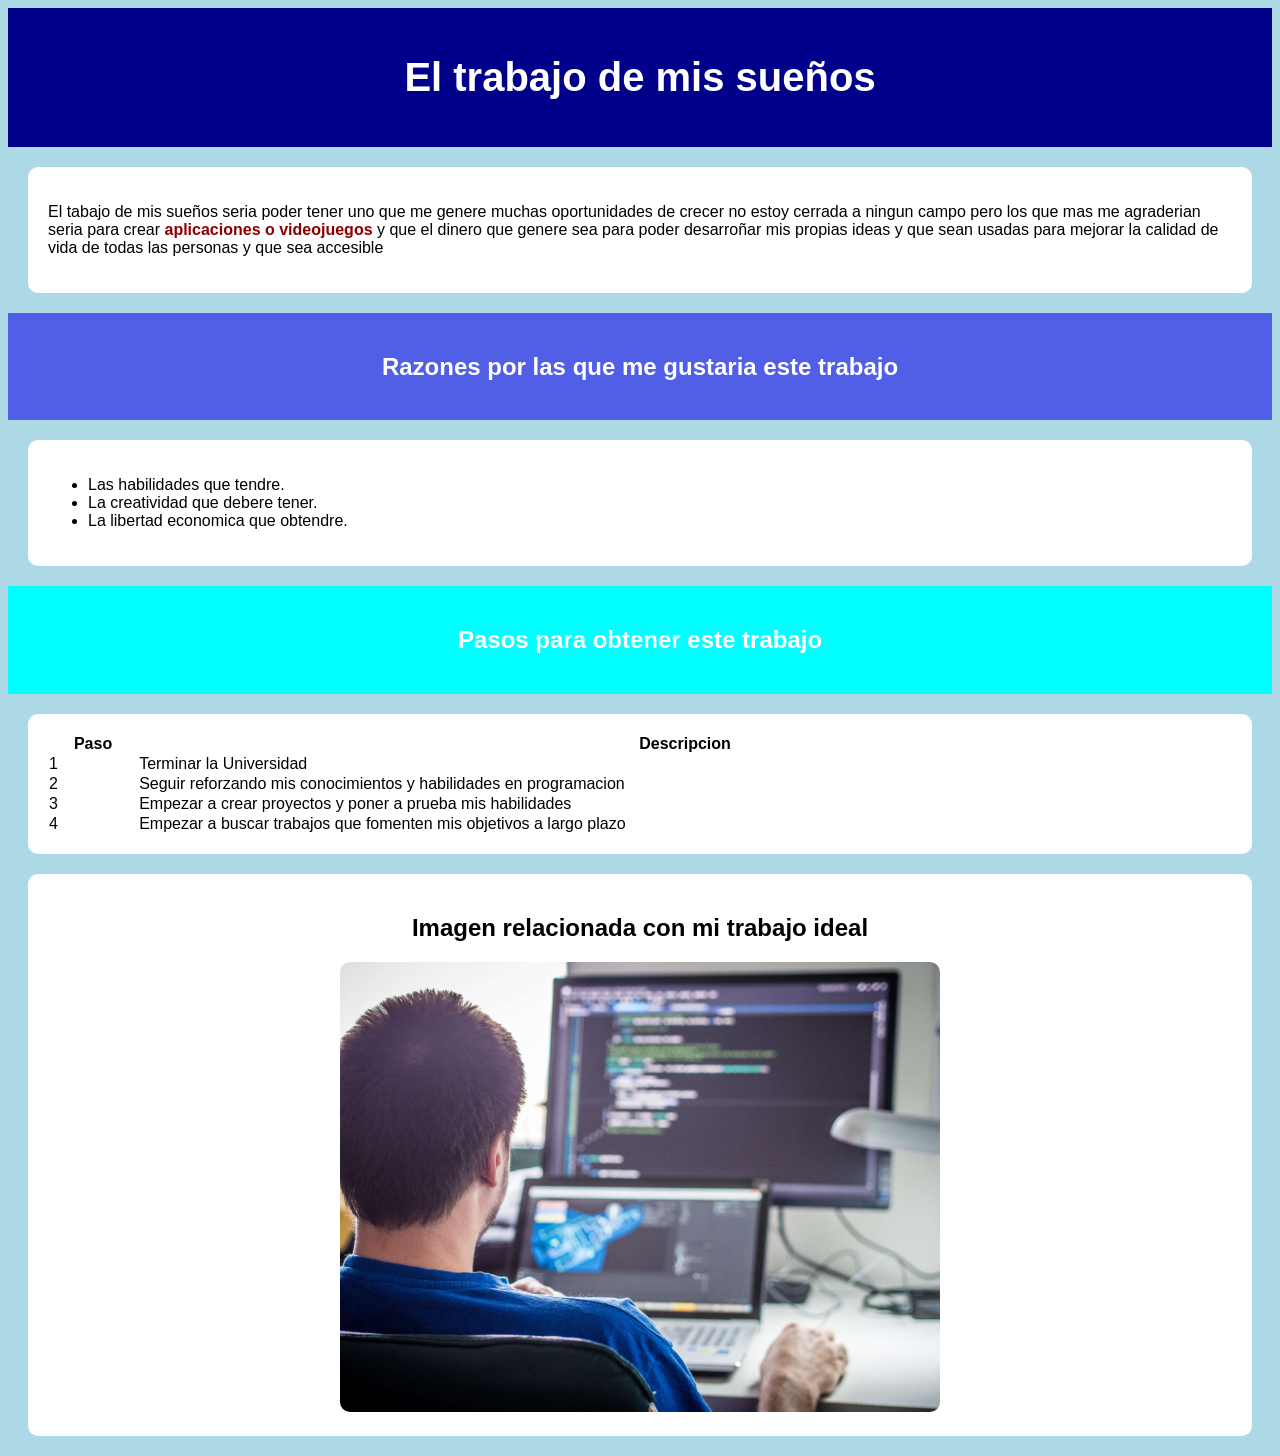
==== index.html @ 48fc0668 "Add files via upload" ====
<!DOCTYPE html>
<html lang="es">

<head>
    <meta charset="UTF-8">
    <title>El trabajo de mis sueños</title>
    <link rel="stylesheet" href="estilos.css">
</head>

<body>
   
   <div class="titulo">
        <h1 id="titulo-principal">
            El trabajo de mis sueños
        </h1>
   </div>

   <div class="parrafo">
        <p>
        El tabajo de mis sueños seria poder tener uno que me genere muchas oportunidades de crecer  
         no estoy cerrada a ningun campo pero los que mas me agraderian seria para crear 
         <span class="resaltado">
         aplicaciones o videojuegos
         </span>
        y que el dinero que genere sea para poder desarroñar mis propias ideas y que sean usadas para mejorar la calidad de vida de todas las personas y 
        que sea accesible
        </p>
   </div>

   <div class="razones">
        <h2>Razones por las que me gustaria este trabajo</h2>
    </div>
    <div class="lista">
        <ul>
            <li>Las habilidades que tendre.</li>
            <li>La creatividad que debere tener.</li>
            <li>La libertad economica que obtendre.</li>
        </ul>
    </div>
    <div class="tabla">
        <h2> Pasos para obtener este trabajo</h2>
    </div>
    <div class="pasos">
        <table>
            
            <tr>
                <th>Paso</th>
                <th>Descripcion</th>
            </tr>
            <tr>
                <td>1</td>
                <td>Terminar la Universidad</td>
            </tr>
            <tr>
                <td>2</td>
                <td>Seguir reforzando mis conocimientos y habilidades en programacion</td>  
            </tr>
            <tr>
                <td>3</td>
                <td>Empezar a crear proyectos y poner a prueba mis habilidades</td>
            </tr>
            <tr>
                <td>4</td>
                <td>Empezar a buscar trabajos que fomenten mis objetivos a largo plazo </td>
            </tr>
            
        </table>
    </div>
    <div class="imagen">
        <h2>Imagen relacionada con mi trabajo ideal</h2>
        <img src="programacion.jpg" alt="Desarrollo de software">
    </div>
</body>

</html>
---- estilos.css ----
body{
    background-color: lightblue;
    font-family: Arial;
}
.titulo{
    background-color: darkblue;
    color: white;
    text-align: center;
    padding: 20px;
}
.parrafo{
    background-color: white;
    margin: 20px;
    padding: 20px;
    border-radius: 10px;

}
.razones{
    background-color: rgba(42, 42, 231, 0.699);
    color: white;
    text-align: center;
    padding: 20px;
}
.lista{
    background-color: white;
    margin: 20px;
    padding: 20px;
    border-radius: 10px;
}
#titulo-principal{
    font-size: 40px;
}
.resaltado{
    color: darkred;
    font-weight: bold;
}
.tabla{
    background-color: aqua;
    color: white;
    text-align: center;
    padding: 20px;
}
.pasos{
    background-color: white;
    margin: 20px;
    padding: 20px;
    border-radius: 10px;
}
table{
    width: 100%;
    border-collapse: collapse;
}
.imagen{
    background-color: white;
    margin: 20px;
    padding: 20px;
    text-align: center;
    border-radius: 10px;
}
img{
    width: 600px;
    height: 450px;
    border-radius: 10px;
}
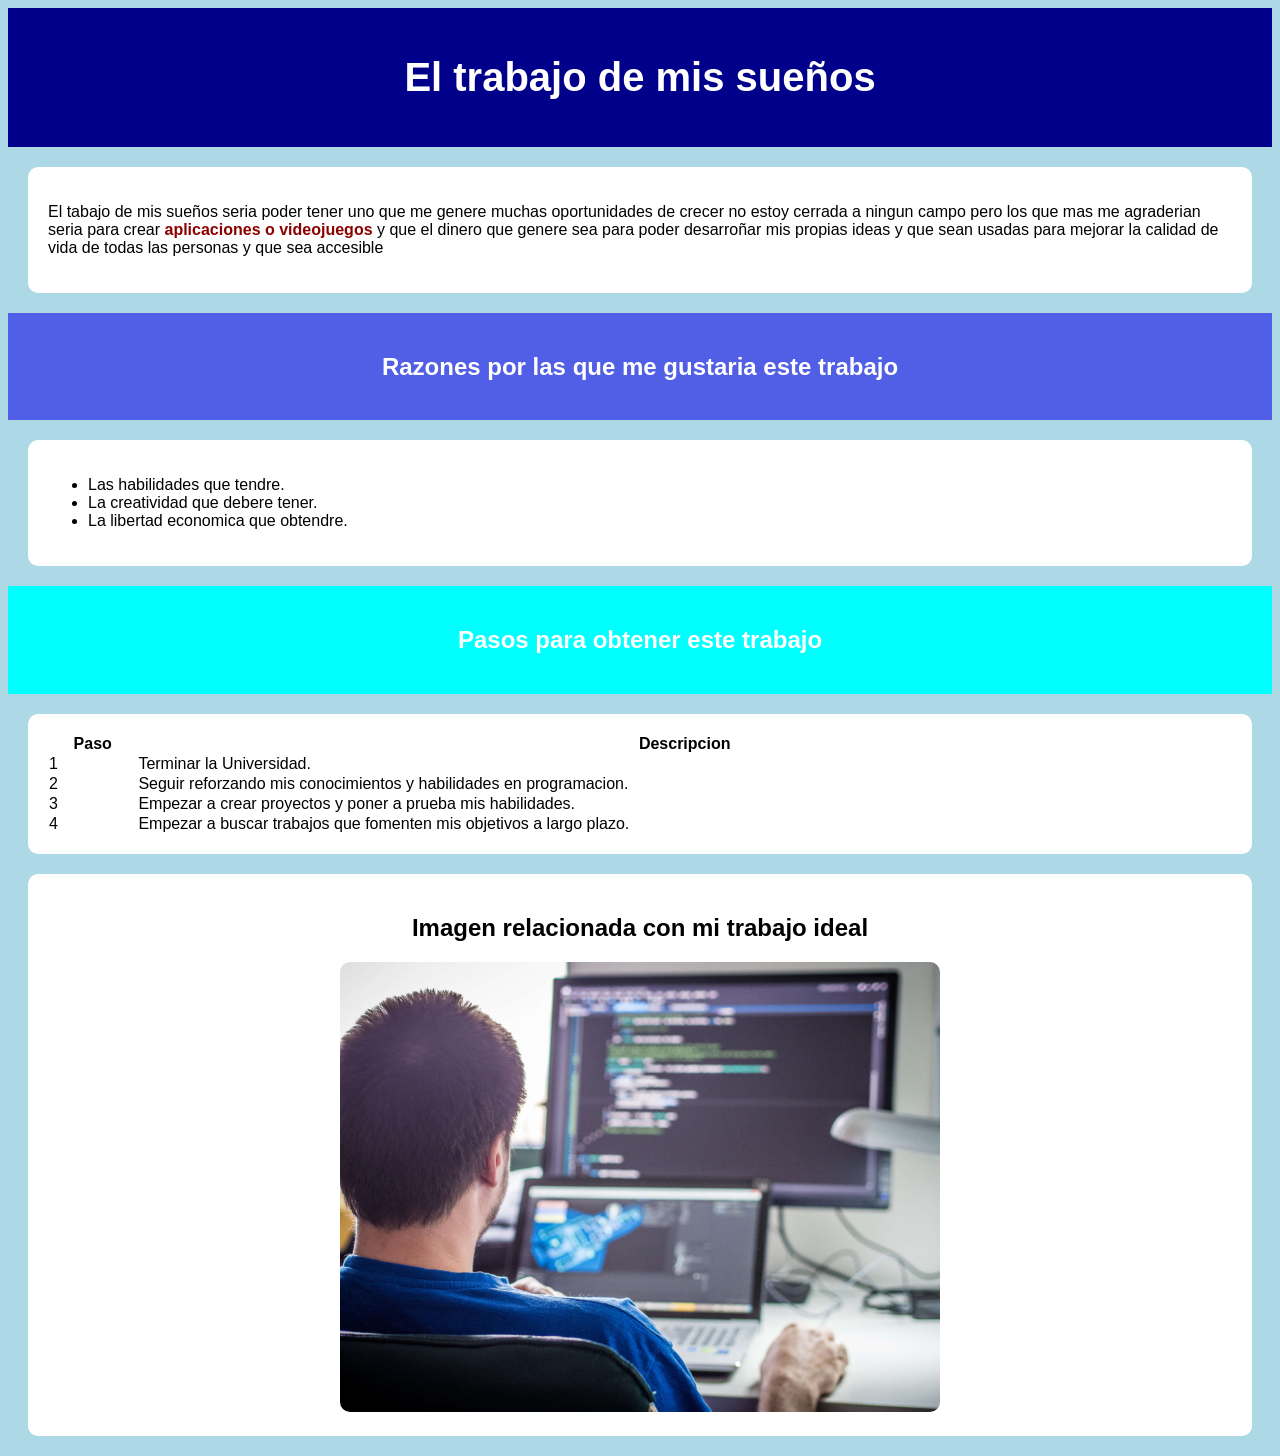
==== commit 54c048e4: "Update index.html" ====
--- a/index.html
+++ b/index.html
@@ -49,19 +49,19 @@
             </tr>
             <tr>
                 <td>1</td>
-                <td>Terminar la Universidad</td>
+                <td>Terminar la Universidad.</td>
             </tr>
             <tr>
                 <td>2</td>
-                <td>Seguir reforzando mis conocimientos y habilidades en programacion</td>  
+                <td>Seguir reforzando mis conocimientos y habilidades en programacion.</td>  
             </tr>
             <tr>
                 <td>3</td>
-                <td>Empezar a crear proyectos y poner a prueba mis habilidades</td>
+                <td>Empezar a crear proyectos y poner a prueba mis habilidades.</td>
             </tr>
             <tr>
                 <td>4</td>
-                <td>Empezar a buscar trabajos que fomenten mis objetivos a largo plazo </td>
+                <td>Empezar a buscar trabajos que fomenten mis objetivos a largo plazo.</td>
             </tr>
             
         </table>
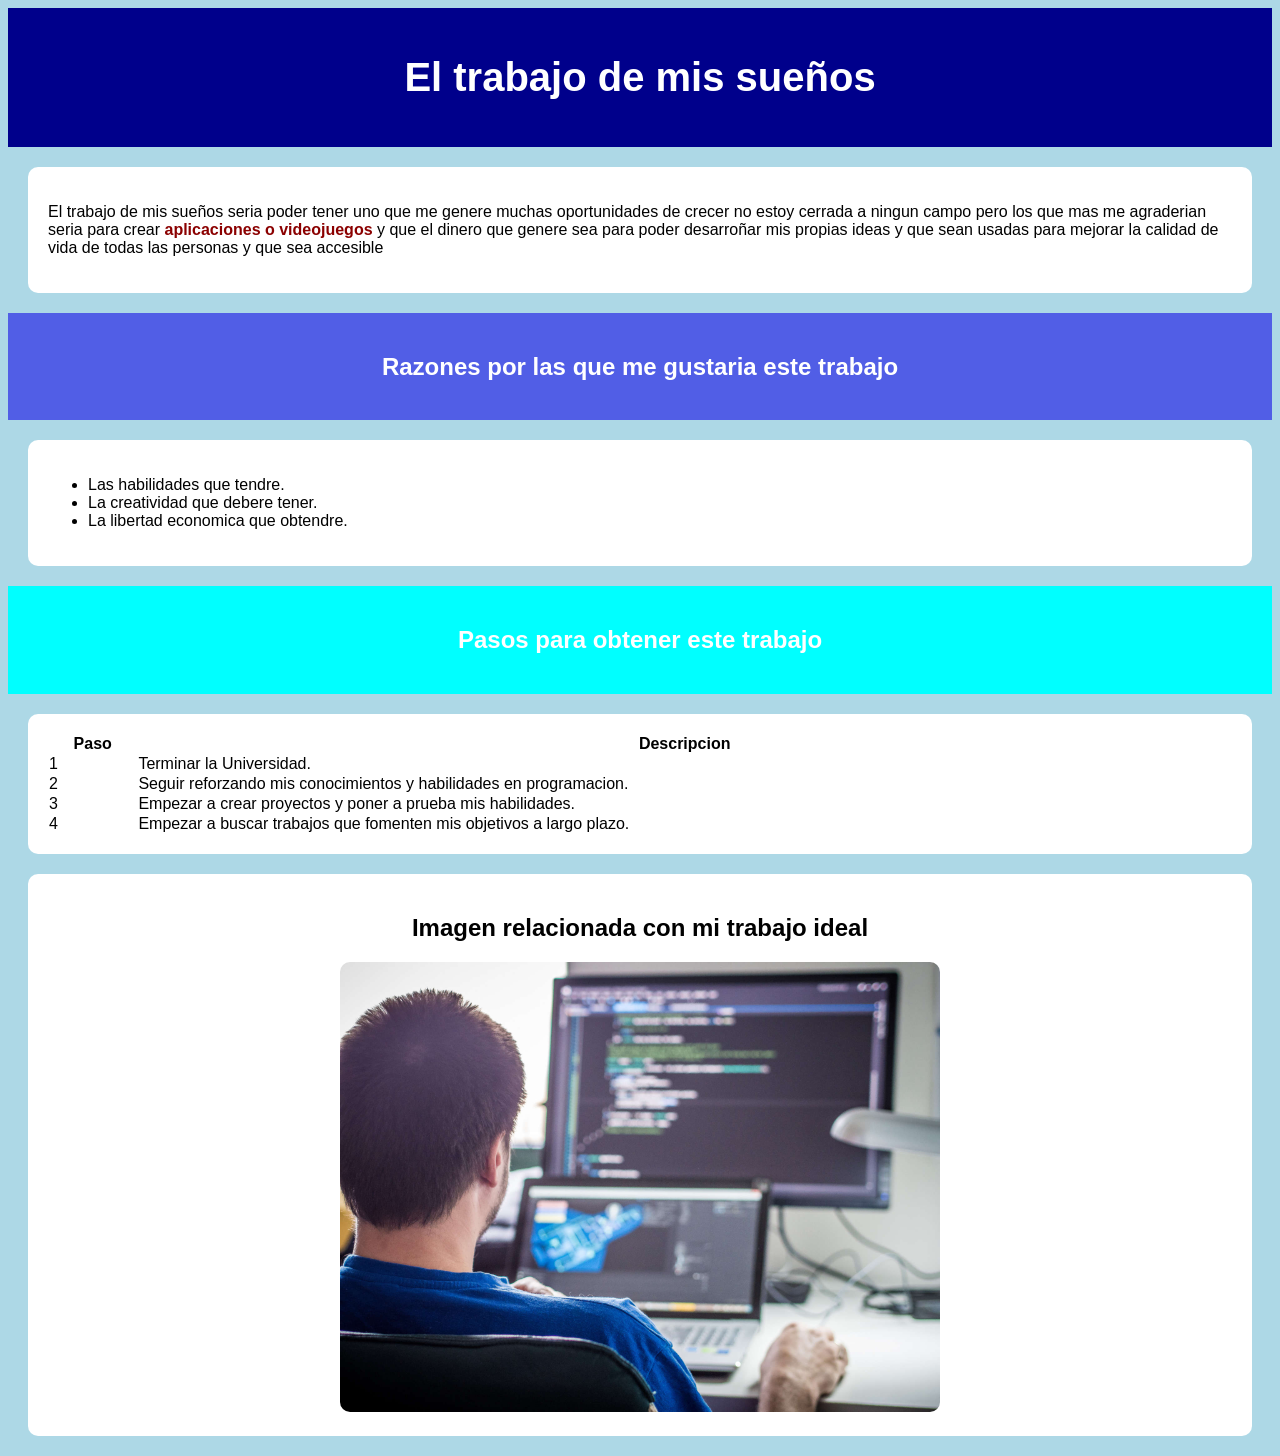
==== commit 7cbb5a4d: "Add files via upload" ====
--- a/index.html
+++ b/index.html
@@ -17,11 +17,11 @@
 
    <div class="parrafo">
         <p>
-        El tabajo de mis sueños seria poder tener uno que me genere muchas oportunidades de crecer  
-         no estoy cerrada a ningun campo pero los que mas me agraderian seria para crear 
-         <span class="resaltado">
-         aplicaciones o videojuegos
-         </span>
+        El trabajo de mis sueños seria poder tener uno que me genere muchas oportunidades de crecer  
+        no estoy cerrada a ningun campo pero los que mas me agraderian seria para crear 
+        <span class="resaltado">
+        aplicaciones o videojuegos
+        </span>
         y que el dinero que genere sea para poder desarroñar mis propias ideas y que sean usadas para mejorar la calidad de vida de todas las personas y 
         que sea accesible
         </p>
